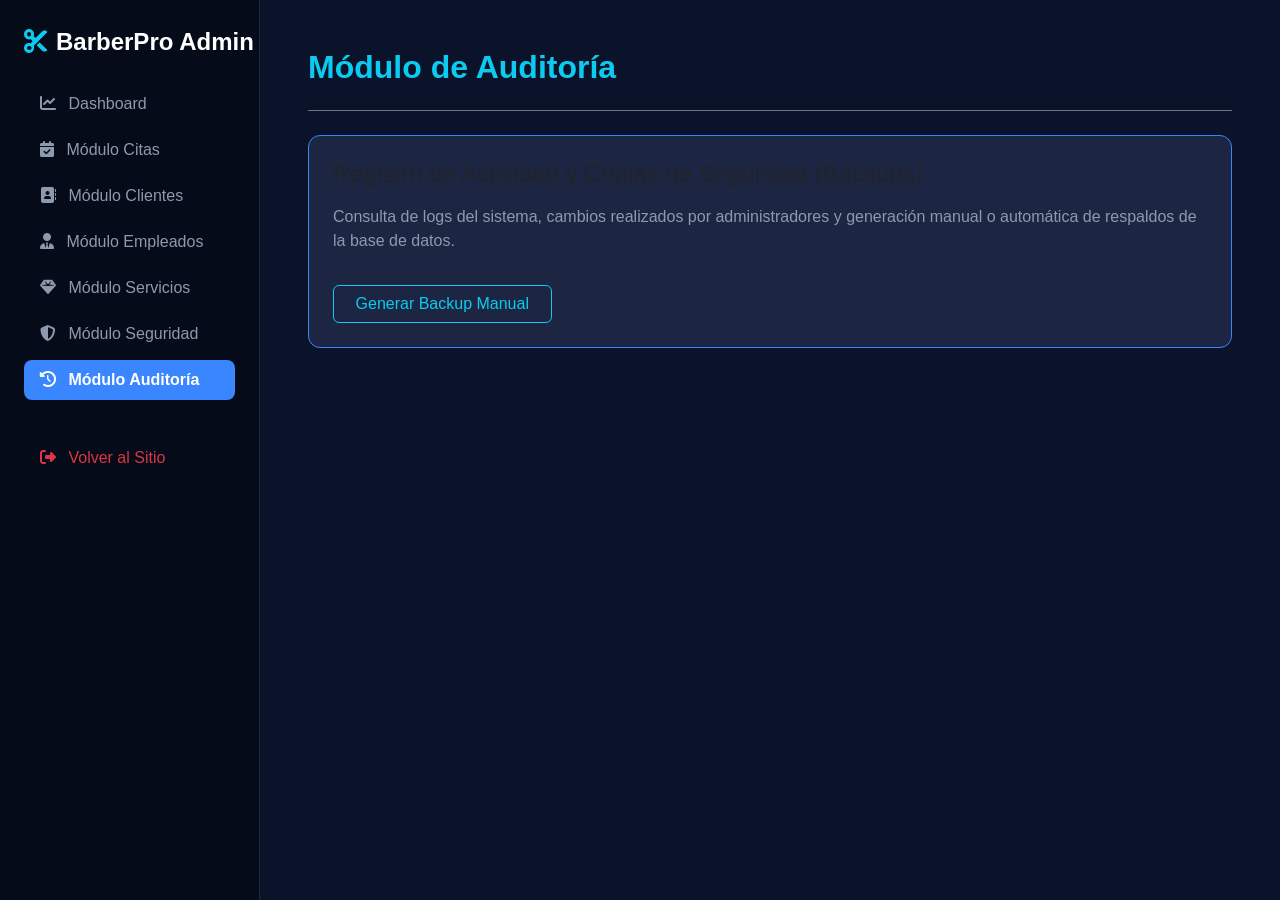
==== admin_auditoria.html @ 6cbff672 "first commit" ====
<!DOCTYPE html>
<html lang="es">
<head>
    <meta charset="UTF-8">
    <meta name="viewport" content="width=device-width, initial-scale=1.0">
    <title>Módulo Auditoría - BarberPro Admin</title>
    <link href="https://cdn.jsdelivr.net/npm/bootstrap@5.3.2/dist/css/bootstrap.min.css" rel="stylesheet">
    <link rel="stylesheet" href="https://cdnjs.cloudflare.com/ajax/libs/font-awesome/6.4.0/css/all.min.css">
    <style>
        body { background-color: #0b132b; color: #ffffff; font-family: 'Segoe UI', Tahoma, Geneva, Verdana, sans-serif; }
        .sidebar { min-height: 100vh; background-color: #050b18; border-right: 1px solid #1c2541; position: fixed; top: 0; left: 0; width: 260px; z-index: 100; }
        .sidebar .nav-link { color: #8d99ae; transition: 0.2s; margin-bottom: 6px; border-radius: 8px; }
        .sidebar .nav-link.active, .sidebar .nav-link:hover { color: #ffffff; background-color: #3a86ff; font-weight: 600; }
        main { margin-left: 260px; }
        @media (max-width: 768px) { main { margin-left: 0; } .sidebar { position: relative; width: 100%; min-height: auto; } }
        .card-stat { background-color: #1c2541; border: 1px solid #3a86ff; border-radius: 12px; }
    </style>
</head>
<body>
    <div class="container-fluid">
        <div class="row">
            <nav class="sidebar p-4">
                <a href="index.html" class="navbar-brand fw-bold fs-4 text-white mb-4 d-block"><i class="fa-solid fa-scissors me-2 text-info"></i>BarberPro Admin</a>
                <ul class="nav nav-pills flex-column mb-auto">
                    <li class="nav-item"><a class="nav-link" href="admin_dashboard.html"><i class="fa-solid fa-chart-line me-2"></i> Dashboard</a></li>
                    <li class="nav-item"><a class="nav-link" href="admin_citas.html"><i class="fa-solid fa-calendar-check me-2"></i> Módulo Citas</a></li>
                    <li class="nav-item"><a class="nav-link" href="admin_clientes.html"><i class="fa-solid fa-address-book me-2"></i> Módulo Clientes</a></li>
                    <li class="nav-item"><a class="nav-link" href="admin_empleados.html"><i class="fa-solid fa-user-tie me-2"></i> Módulo Empleados</a></li>
                    <li class="nav-item"><a class="nav-link" href="admin_servicios.html"><i class="fa-solid fa-gem me-2"></i> Módulo Servicios</a></li>
                    <li class="nav-item"><a class="nav-link" href="admin_seguridad.html"><i class="fa-solid fa-shield-halved me-2"></i> Módulo Seguridad</a></li>
                    <li class="nav-item"><a class="nav-link active" href="admin_auditoria.html"><i class="fa-solid fa-clock-rotate-left me-2"></i> Módulo Auditoría</a></li>
                    <li class="nav-item"><hr class="dropdown-divider bg-secondary my-3"></li>
                    <li class="nav-item"><a href="index.html" class="nav-link text-danger"><i class="fa-solid fa-right-from-bracket me-2"></i> Volver al Sitio</a></li>
                </ul>
            </nav>

            <main class="col p-5">
                <div class="d-flex justify-content-between align-items-center mb-4 border-bottom border-secondary pb-3">
                    <h2 class="fw-bold text-info">Módulo de Auditoría</h2>
                </div>

                <div class="card card-stat p-4">
                    <h4>Registro de Actividad y Copias de Seguridad (Backups)</h4>
                    <p style="color: #8d99ae;" class="mt-2">Consulta de logs del sistema, cambios realizados por administradores y generación manual o automática de respaldos de la base de datos.</p>
                    <button class="btn btn-outline-info mt-3 w-25">Generar Backup Manual</button>
                </div>
            </main>
        </div>
    </div>
    <script src="https://cdn.jsdelivr.net/npm/bootstrap@5.3.2/dist/js/bootstrap.bundle.min.js"></script>
</body>
</html>
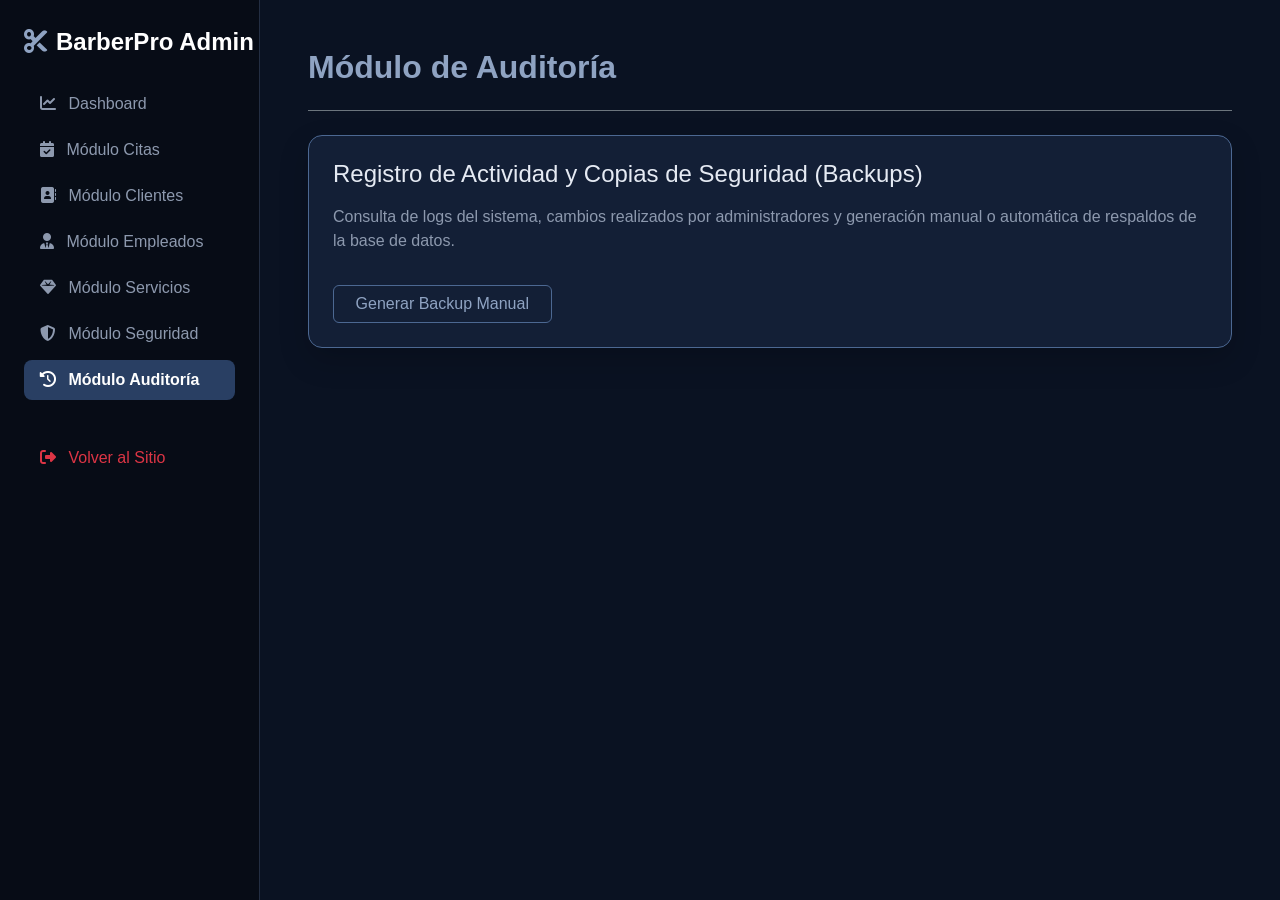
==== commit 02fefdd6: "Apply consistent dark blue theme to mockup pages Co-authored-by: Copilot <223556219+Copilot@users.no" ====
--- a/admin_auditoria.html
+++ b/admin_auditoria.html
@@ -15,6 +15,7 @@
         @media (max-width: 768px) { main { margin-left: 0; } .sidebar { position: relative; width: 100%; min-height: auto; } }
         .card-stat { background-color: #1c2541; border: 1px solid #3a86ff; border-radius: 12px; }
     </style>
+    <link rel="stylesheet" href="theme.css">
 </head>
 <body>
     <div class="container-fluid">
--- a/theme.css
+++ b/theme.css
@@ -0,0 +1,208 @@
+:root {
+    color-scheme: dark;
+    --bp-bg: #0a1222;
+    --bp-nav: #070c16;
+    --bp-surface: #131f36;
+    --bp-surface-raised: #1c2e4b;
+    --bp-border: rgba(101, 127, 168, 0.3);
+    --bp-border-strong: #4c6892;
+    --bp-text: #e5eaf3;
+    --bp-muted: #a8b5ca;
+    --bp-accent: #344f79;
+    --bp-accent-hover: #293f63;
+    --bp-accent-light: #8fa3c2;
+    --line: var(--bp-border);
+    --purple: var(--bp-accent-light);
+    --purple-2: var(--bp-accent);
+    --purple-3: var(--bp-accent-light);
+}
+
+html {
+    scroll-behavior: smooth;
+}
+
+body {
+    background-color: var(--bp-bg);
+    color: var(--bp-text);
+}
+
+.navbar-custom,
+.sidebar {
+    background-color: var(--bp-nav) !important;
+    border-color: var(--bp-border) !important;
+}
+
+.navbar-custom {
+    box-shadow: 0 8px 24px rgba(0, 0, 0, 0.18);
+}
+
+.navbar-brand.text-info,
+.text-info,
+.nav-link.active.text-info,
+.modal-title.text-info {
+    color: var(--bp-accent-light) !important;
+}
+
+.nav-link {
+    color: var(--bp-muted);
+    transition: color 0.2s ease, background-color 0.2s ease;
+}
+
+.sidebar .nav-link.active,
+.sidebar .nav-link:hover,
+.sidebar .nav-link:focus {
+    color: #fff !important;
+    background-color: var(--bp-accent-hover) !important;
+}
+
+.card-stat,
+.service-card,
+.barber-card,
+.modal-content {
+    background-color: var(--bp-surface) !important;
+    border-color: var(--bp-border-strong) !important;
+    color: var(--bp-text);
+}
+
+.service-card,
+.barber-card,
+.card-stat {
+    border-radius: 14px;
+    box-shadow: 0 12px 30px rgba(0, 0, 0, 0.18);
+}
+
+.service-card,
+.barber-card {
+    transition: transform 0.2s ease, border-color 0.2s ease, box-shadow 0.2s ease;
+}
+
+.service-card:hover,
+.barber-card:hover {
+    border-color: var(--bp-accent-light) !important;
+    box-shadow: 0 16px 34px rgba(0, 0, 0, 0.28);
+}
+
+.btn-primary,
+.btn-info,
+.btn-blue,
+.badge.bg-primary {
+    background-color: var(--bp-accent) !important;
+    border-color: var(--bp-border-strong) !important;
+    color: #fff !important;
+}
+
+.btn-primary:hover,
+.btn-primary:focus,
+.btn-info:hover,
+.btn-info:focus,
+.btn-blue:hover,
+.btn-blue:focus {
+    background-color: var(--bp-accent-hover) !important;
+    border-color: var(--bp-accent-light) !important;
+    color: #fff !important;
+}
+
+.btn-outline-info {
+    color: var(--bp-accent-light);
+    border-color: var(--bp-border-strong);
+}
+
+.btn-outline-info:hover,
+.btn-outline-info:focus {
+    background-color: var(--bp-accent);
+    border-color: var(--bp-border-strong);
+    color: #fff;
+}
+
+.form-control,
+.form-select,
+.dataTables_wrapper .dataTables_filter input,
+.dataTables_wrapper .dataTables_length select {
+    background-color: var(--bp-bg);
+    border-color: var(--bp-border-strong);
+    color: var(--bp-text);
+}
+
+.form-control::placeholder {
+    color: var(--bp-muted);
+    opacity: 0.8;
+}
+
+.form-control:focus,
+.form-select:focus {
+    background-color: var(--bp-bg);
+    border-color: var(--bp-accent-light);
+    color: #fff;
+    box-shadow: 0 0 0 0.2rem rgba(101, 127, 168, 0.2);
+}
+
+.dropdown-menu-dark,
+.dropdown-menu {
+    background-color: var(--bp-nav);
+    border-color: var(--bp-border);
+}
+
+.dropdown-item {
+    color: var(--bp-text);
+}
+
+.dropdown-item:hover,
+.dropdown-item:focus {
+    background-color: var(--bp-surface-raised);
+    color: #fff;
+}
+
+.table,
+.table-dark {
+    --bs-table-color: var(--bp-text);
+    --bs-table-bg: var(--bp-surface);
+    --bs-table-border-color: var(--bp-border);
+    --bs-table-striped-bg: rgba(101, 127, 168, 0.08);
+    --bs-table-hover-bg: rgba(101, 127, 168, 0.13);
+    --bs-table-hover-color: #fff;
+}
+
+.carousel-caption {
+    border-color: var(--bp-border-strong) !important;
+}
+
+.mockup-shell {
+    background-color: rgba(10, 18, 34, 0.9) !important;
+    border-color: var(--bp-border) !important;
+}
+
+.mockup-shell .panel,
+.mockup-shell .desktop-panel {
+    border-color: var(--bp-border-strong) !important;
+}
+
+.mockup-shell .badge {
+    border-color: var(--bp-border-strong);
+    background-color: rgba(76, 104, 146, 0.2);
+    color: var(--bp-text);
+}
+
+.mockup-shell .register-bubble {
+    border-color: var(--bp-accent-light);
+    color: var(--bp-text);
+    box-shadow: 0 0 15px rgba(76, 104, 146, 0.28);
+}
+
+:focus-visible {
+    outline: 2px solid var(--bp-accent-light);
+    outline-offset: 2px;
+}
+
+@media (prefers-reduced-motion: reduce) {
+    html {
+        scroll-behavior: auto;
+    }
+
+    *,
+    *::before,
+    *::after {
+        transition-duration: 0.01ms !important;
+        animation-duration: 0.01ms !important;
+        animation-iteration-count: 1 !important;
+    }
+}
